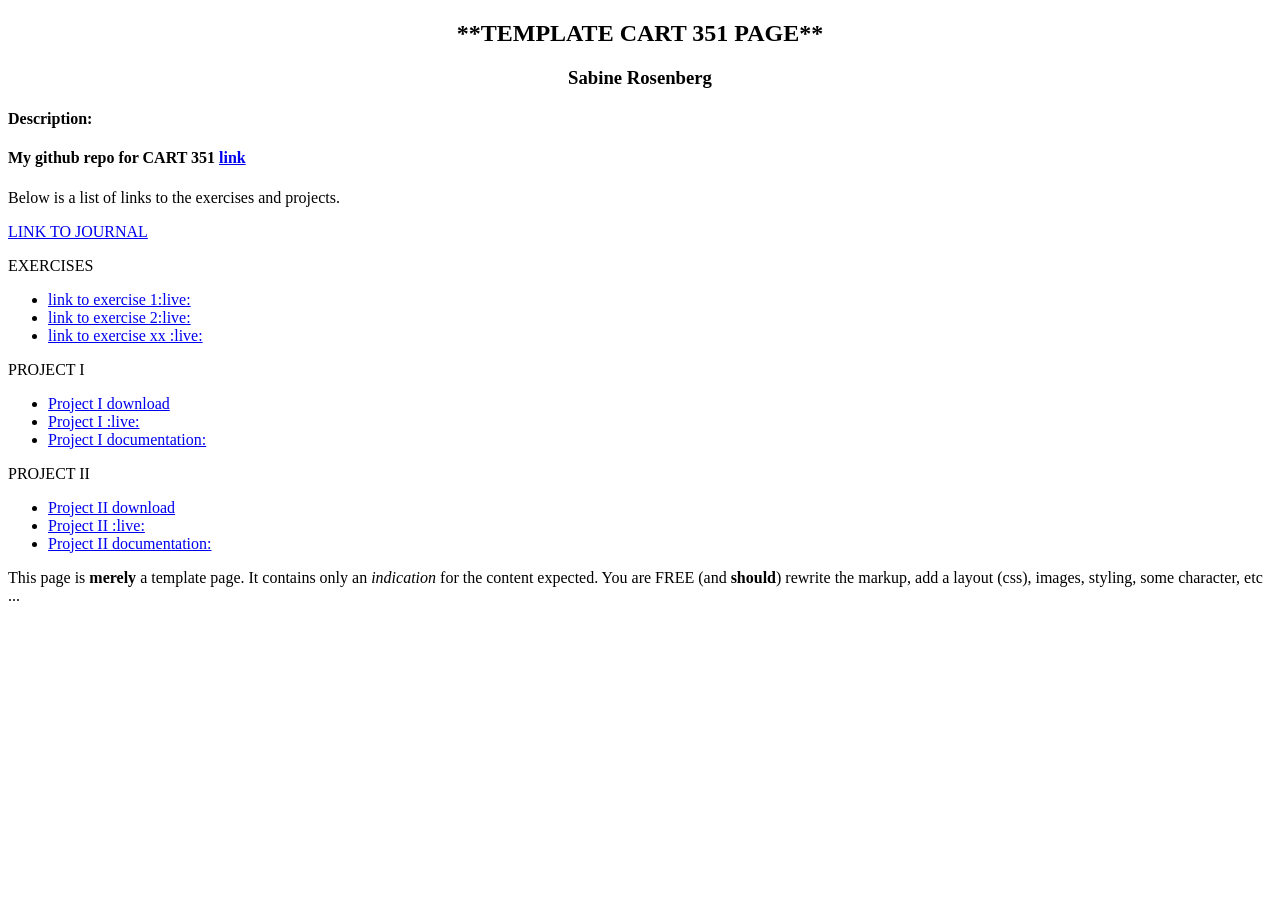
==== CART-351-REPO-main/index.html @ d64e2326 "Initial commit" ====
<!DOCTYPE html>
<html>
<head>
  <title>**TEMPLATE CART 351 PAGE**</title>
  <meta charset="utf-8" />
  <link rel="stylesheet" type="text/css" href="css/main.css">
</head>
<body>
    <!-- the header div -->
  <header>
    <h2>**TEMPLATE CART 351 PAGE**</h2>
    <h3> Sabine Rosenberg </h3>
    <h4> Description: </h4>
      <h4> My github repo for CART 351 <a href = "#">link</a></h4>
    <p>Below is a list of links to the exercises and projects.</p>
  <header>
  <!-- the main div -->
  <main>
  
    <p> <a href = "journal.html">LINK TO JOURNAL</a> </p>
  
  <p> EXERCISES </p>
    <ul>
          <li><a href="#"> link to exercise 1:live:</a></li>
          <li><a href="#"> link to exercise 2:live:</a></li>
          <li><a href="#"> link to exercise xx :live:</a></li>
      </ul>
       <p> PROJECT I</p>
      <ul>
        <li><a href="#"> Project I download</a> </li>
        <li><a href="#"> Project I :live:</a></li>
        <li><a href="#"> Project I documentation:</a></li>
      </ul>
      <p> PROJECT II </p>
      <ul>
        <li><a href="#"> Project II download</a> </li>
        <li><a href="#"> Project II :live:</a></li>
        <li><a href="#"> Project II documentation:</a></li>
      </ul>

</main>
  <!-- the footer div -->
<footer>
<p>This page is <strong>merely</strong> a template page. It contains only an <em> indication </em> for the content expected. You are FREE (and <strong>should</strong>) rewrite the markup, add a layout (css), images, styling, some character, etc ...</p>
</footer>
</body>
</html>
---- CART-351-REPO-main/css/main.css ----
h2{
  text-align: center;
}
h3{
  text-align: center;
}
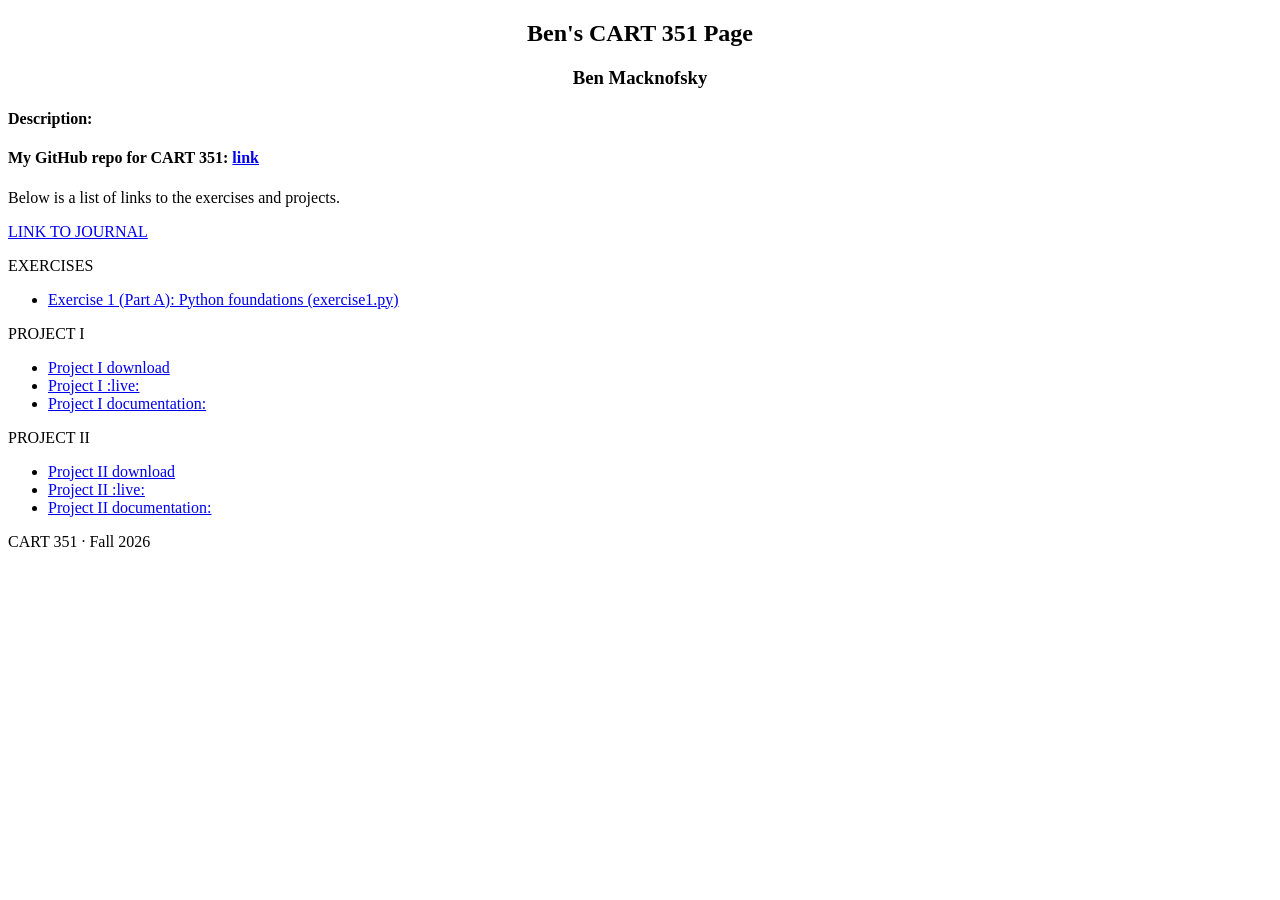
==== commit 796801c8: "updated homepage and cleaned up journal" ====
--- a/CART-351-REPO-main/index.html
+++ b/CART-351-REPO-main/index.html
@@ -1,19 +1,19 @@
 <!DOCTYPE html>
 <html>
 <head>
-  <title>**TEMPLATE CART 351 PAGE**</title>
+  <title>Ben's CART 351 Page</title>
   <meta charset="utf-8" />
   <link rel="stylesheet" type="text/css" href="css/main.css">
 </head>
 <body>
     <!-- the header div -->
   <header>
-    <h2>**TEMPLATE CART 351 PAGE**</h2>
-    <h3> Sabine Rosenberg </h3>
+    <h2>Ben's CART 351 Page</h2>
+    <h3> Ben Macknofsky </h3>
     <h4> Description: </h4>
-      <h4> My github repo for CART 351 <a href = "#">link</a></h4>
+      <h4> My GitHub repo for CART 351: <a href="https://github.com/benmsky/CART-351-REPO-main">link</a></h4>
     <p>Below is a list of links to the exercises and projects.</p>
-  <header>
+  </header>
   <!-- the main div -->
   <main>
   
@@ -21,9 +21,7 @@
   
   <p> EXERCISES </p>
     <ul>
-          <li><a href="#"> link to exercise 1:live:</a></li>
-          <li><a href="#"> link to exercise 2:live:</a></li>
-          <li><a href="#"> link to exercise xx :live:</a></li>
+          <li><a href="https://github.com/benmsky/CART-351-REPO-main/blob/main/CART-351-REPO-main/EXERCISES/exercise1.py"> Exercise 1 (Part A): Python foundations (exercise1.py)</a></li>
       </ul>
        <p> PROJECT I</p>
       <ul>
@@ -41,7 +39,7 @@
 </main>
   <!-- the footer div -->
 <footer>
-<p>This page is <strong>merely</strong> a template page. It contains only an <em> indication </em> for the content expected. You are FREE (and <strong>should</strong>) rewrite the markup, add a layout (css), images, styling, some character, etc ...</p>
+<p>CART 351 &middot; Fall 2026</p>
 </footer>
 </body>
 </html>
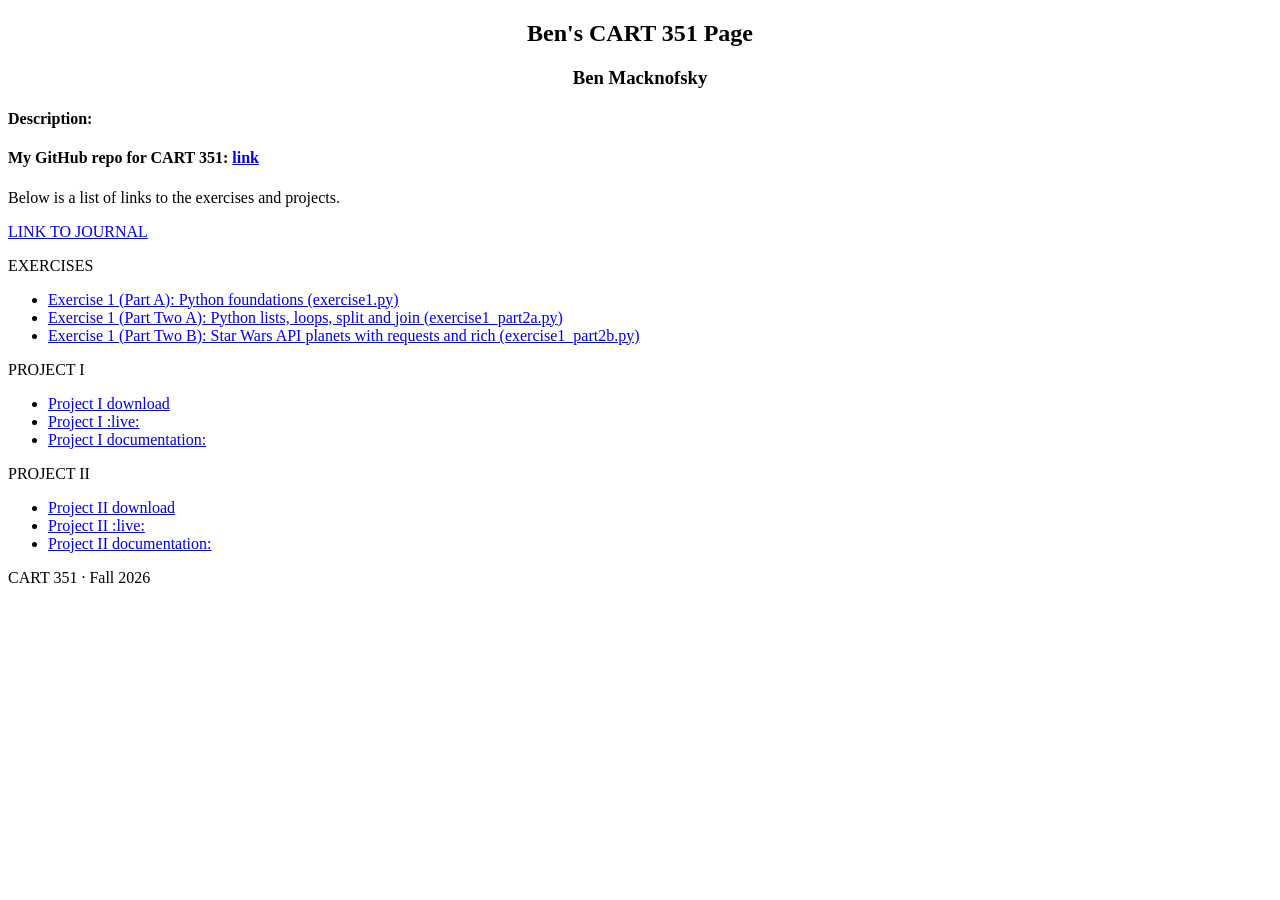
==== commit cd698dca: "completed exercise 1 part two" ====
--- a/CART-351-REPO-main/index.html
+++ b/CART-351-REPO-main/index.html
@@ -22,6 +22,8 @@
   <p> EXERCISES </p>
     <ul>
           <li><a href="https://github.com/benmsky/CART-351-REPO-main/blob/main/CART-351-REPO-main/EXERCISES/exercise1.py"> Exercise 1 (Part A): Python foundations (exercise1.py)</a></li>
+          <li><a href="https://github.com/benmsky/CART-351-REPO-main/blob/main/CART-351-REPO-main/EXERCISES/exercise1_part2a.py"> Exercise 1 (Part Two A): Python lists, loops, split and join (exercise1_part2a.py)</a></li>
+          <li><a href="https://github.com/benmsky/CART-351-REPO-main/blob/main/CART-351-REPO-main/EXERCISES/exercise1_part2b.py"> Exercise 1 (Part Two B): Star Wars API planets with requests and rich (exercise1_part2b.py)</a></li>
       </ul>
        <p> PROJECT I</p>
       <ul>
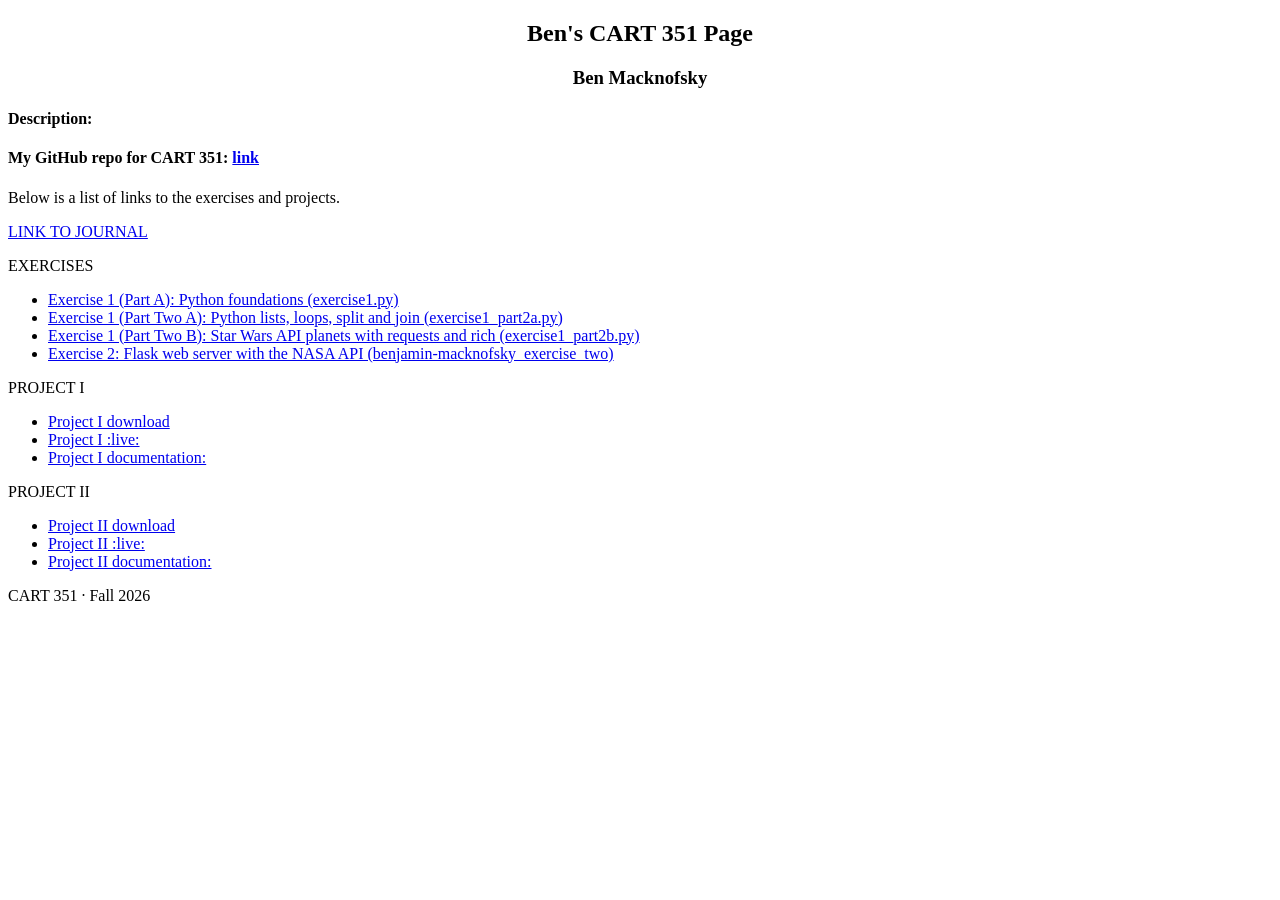
==== commit e0273c43: "Created Exercise 2!! Just setting up" ====
--- a/CART-351-REPO-main/index.html
+++ b/CART-351-REPO-main/index.html
@@ -24,6 +24,7 @@
           <li><a href="https://github.com/benmsky/CART-351-REPO-main/blob/main/CART-351-REPO-main/EXERCISES/exercise1.py"> Exercise 1 (Part A): Python foundations (exercise1.py)</a></li>
           <li><a href="https://github.com/benmsky/CART-351-REPO-main/blob/main/CART-351-REPO-main/EXERCISES/exercise1_part2a.py"> Exercise 1 (Part Two A): Python lists, loops, split and join (exercise1_part2a.py)</a></li>
           <li><a href="https://github.com/benmsky/CART-351-REPO-main/blob/main/CART-351-REPO-main/EXERCISES/exercise1_part2b.py"> Exercise 1 (Part Two B): Star Wars API planets with requests and rich (exercise1_part2b.py)</a></li>
+          <li><a href="https://github.com/benmsky/CART-351-REPO-main/tree/main/CART-351-REPO-main/EXERCISES/benjamin-macknofsky_exercise_two"> Exercise 2: Flask web server with the NASA API (benjamin-macknofsky_exercise_two)</a></li>
       </ul>
        <p> PROJECT I</p>
       <ul>
